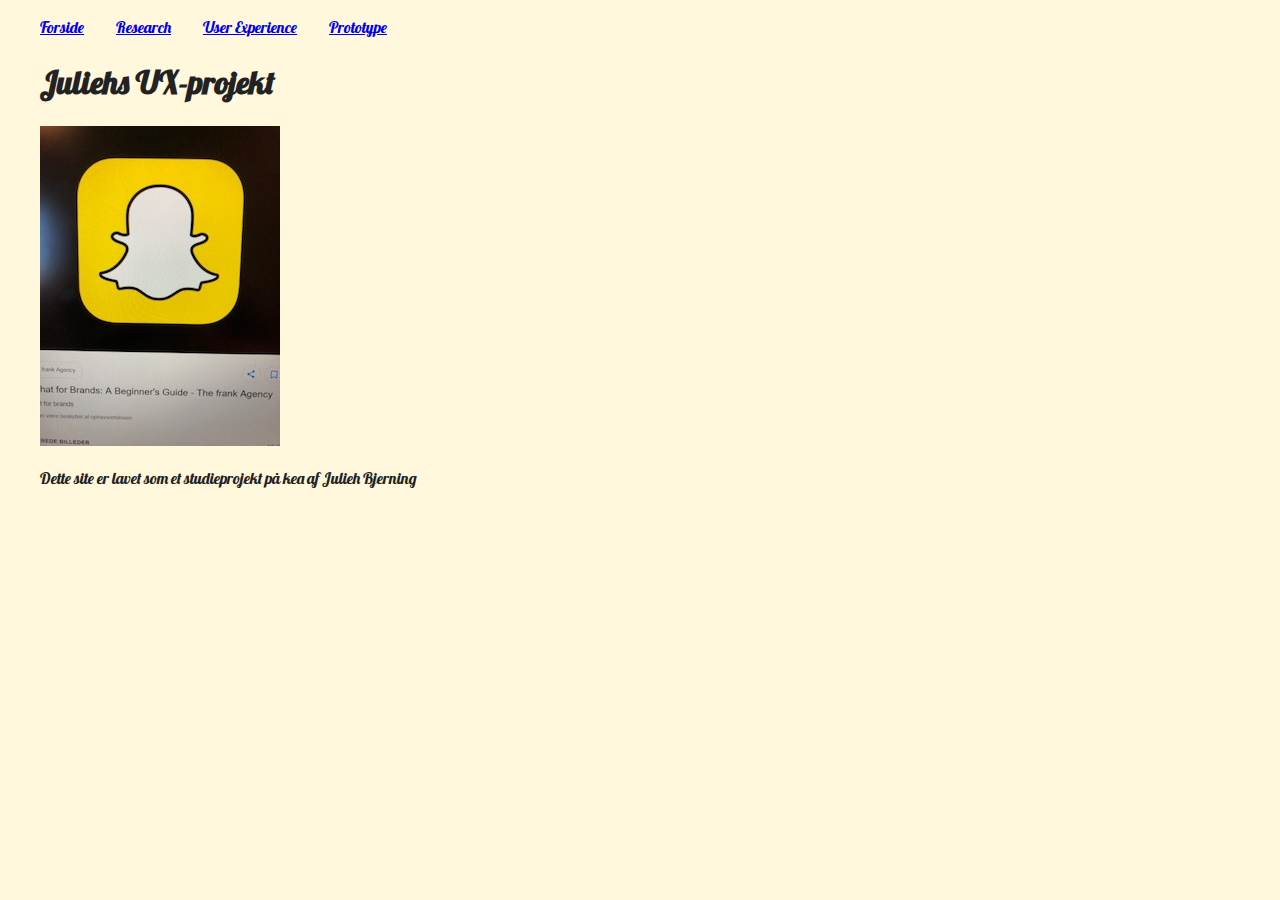
==== index.html @ ed0d8e6d "start" ====
<!doctype html>
<html class="no-js" lang="da">

<head>
    <meta charset="utf-8">
    <meta http-equiv="x-ua-compatible" content="ie=edge">
    <title>04-UX</title>
    <meta name="description" content="">
    <meta name="viewport" content="width=device-width, initial-scale=1, shrink-to-fit=no">

    <link rel="stylesheet" href="css/normalize.css">
    <link rel="stylesheet" href="css/main.css">
    <link href="https://fonts.googleapis.com/css?family=Lobster" rel="stylesheet">
</head>

<body>

    <!-- Navigation -->

    <nav>
        <ul>
            <li><a href="index.html">Forside</a></li>
            <li class="dropdown"><a href="#">Research</a>
                <ul class="dropdown-content">
                    <li><a href="interviews.html">Interviews</a></li>
                    <li><a href="observationer.html">Observationer</a></li>
                    <li><a href="spoergeskema.html">Spørgeskema</a></li>
                </ul>
            </li>
            <li class="dropdown"><a href="#">User Experience</a>
                <ul class="dropdown-content">
                    <li><a href="experiencemap.html">Experience Map</a></li>
                    <li><a href="storyboard.html">Story Board</a></li>
                    <li><a href="bmc.html">Business Model Canvas</a></li>
                </ul>
            </li>
            <li class="dropdown"><a href="#">Prototype</a>
                <ul class="dropdown-content">
                    <li><a href="prototypeoptagelse.html">Paper Prototype Optagelse</a></li>
                    <li><a href="featuresfunktionaliteter.html">Features og funktionaliteter</a></li>
                    <li><a href="prototypedokumentation.html">Dokumentation af Paper Prototype</a></li>
                    <li><a href="prototypetest.html">Test af Paper Prototype</a></li>
                </ul>
            </li>
        </ul>
    </nav>

    <!-- Navigation slut -->

    <!-- Sidens indhold -->
    <main>
        <article>
            <h1>Juliehs UX-projekt</h1>
        </article>
        <img src="IMG_3539.jpg" alt="Ynlings app">
    </main>
    <!-- Sidens indhold slut -->
    <!-- footer -->
    <footer>
        <p>Dette site er lavet som et studieprojekt på kea af Julieh Bjerning</p>
    </footer>
    <!-- footer slut -->

    <!-- Diverse ekstra, du ikke behøver at pille ved -->
    <script src="js/vendor/modernizr-3.6.0.min.js"></script>
    <script src="https://code.jquery.com/jquery-3.3.1.min.js" integrity="sha256-FgpCb/KJQlLNfOu91ta32o/NMZxltwRo8QtmkMRdAu8=" crossorigin="anonymous"></script>
    <script>
        window.jQuery || document.write('<script src="js/vendor/jquery-3.3.1.min.js"><\/script>')
    </script>
    <script src="js/plugins.js"></script>
    <script src="js/main.js"></script>

</body>

</html>
---- css/main.css ----
/* Basis styles */

html {
    color: #222;
    font-size: 1em;
    line-height: 1.4;
    font-family: 'Lobster', cursive;
}

body {
    max-width: 1200px;
    margin: 0 auto;
    background-color: cornsilk;
}

/* Navigation */

nav ul {
    display: flex;
    justify-content: flex-start;
    flex-direction: row;
    list-style: none;
    padding-left: 0;
}

nav ul li {
    position: relative;
    padding-right: 2em;
}

.dropdown > ul {
    display: none;
    position: absolute;
    background-color: #f9f9f9;
    box-shadow: 0px 8px 16px 0px rgba(0, 0, 0, 0.2);
    padding: 12px 16px;
    z-index: 1;
    padding: 1em;
}

.dropdown > ul li {
    white-space: nowrap;
    padding: 0 2em;
}

.dropdown:hover > ul {
    display: block;
}
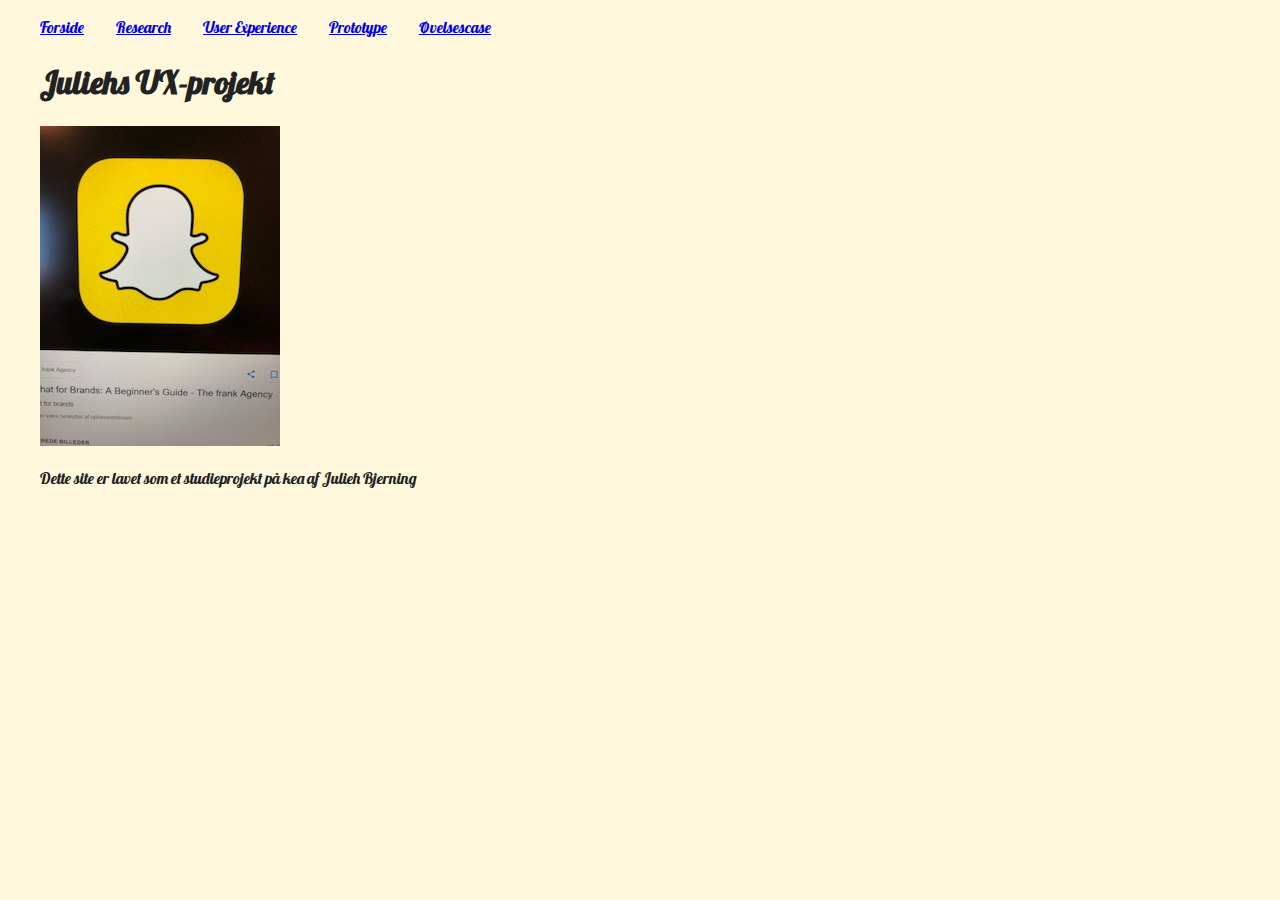
==== commit 61318baa: "Ny underside" ====
--- a/index.html
+++ b/index.html
@@ -42,6 +42,7 @@
                     <li><a href="prototypetest.html">Test af Paper Prototype</a></li>
                 </ul>
             </li>
+            <li><a href="%C3%B8velsescase.html">Øvelsescase</a></li>
         </ul>
     </nav>
 
@@ -66,6 +67,7 @@
     <script src="https://code.jquery.com/jquery-3.3.1.min.js" integrity="sha256-FgpCb/KJQlLNfOu91ta32o/NMZxltwRo8QtmkMRdAu8=" crossorigin="anonymous"></script>
     <script>
         window.jQuery || document.write('<script src="js/vendor/jquery-3.3.1.min.js"><\/script>')
+
     </script>
     <script src="js/plugins.js"></script>
     <script src="js/main.js"></script>
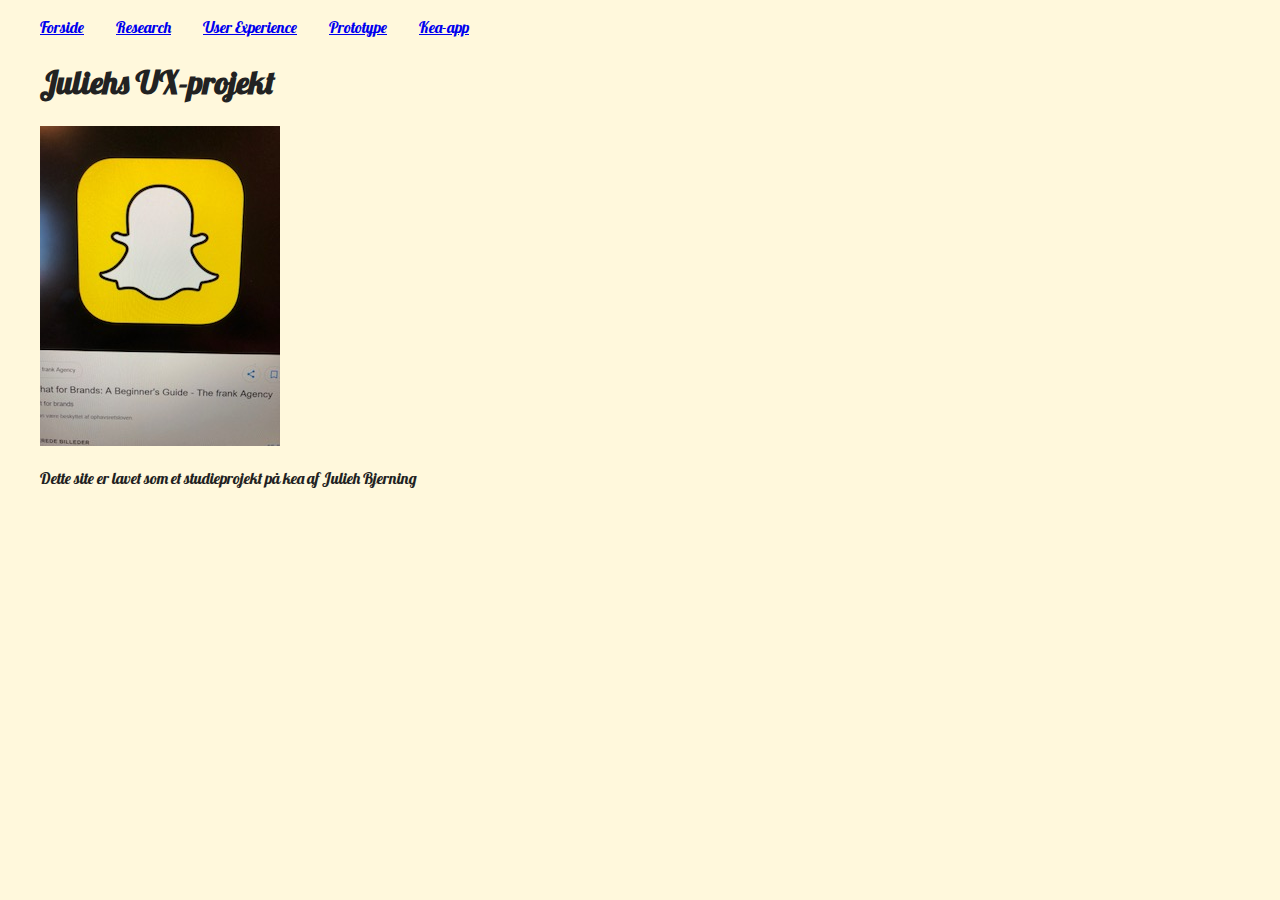
==== commit 707c9112: "Ny underside med rigtigt navn" ====
--- a/index.html
+++ b/index.html
@@ -42,7 +42,7 @@
                     <li><a href="prototypetest.html">Test af Paper Prototype</a></li>
                 </ul>
             </li>
-            <li><a href="%C3%B8velsescase.html">Øvelsescase</a></li>
+            <li><a href="keaapp.html">Kea-app</a></li>
         </ul>
     </nav>
 
